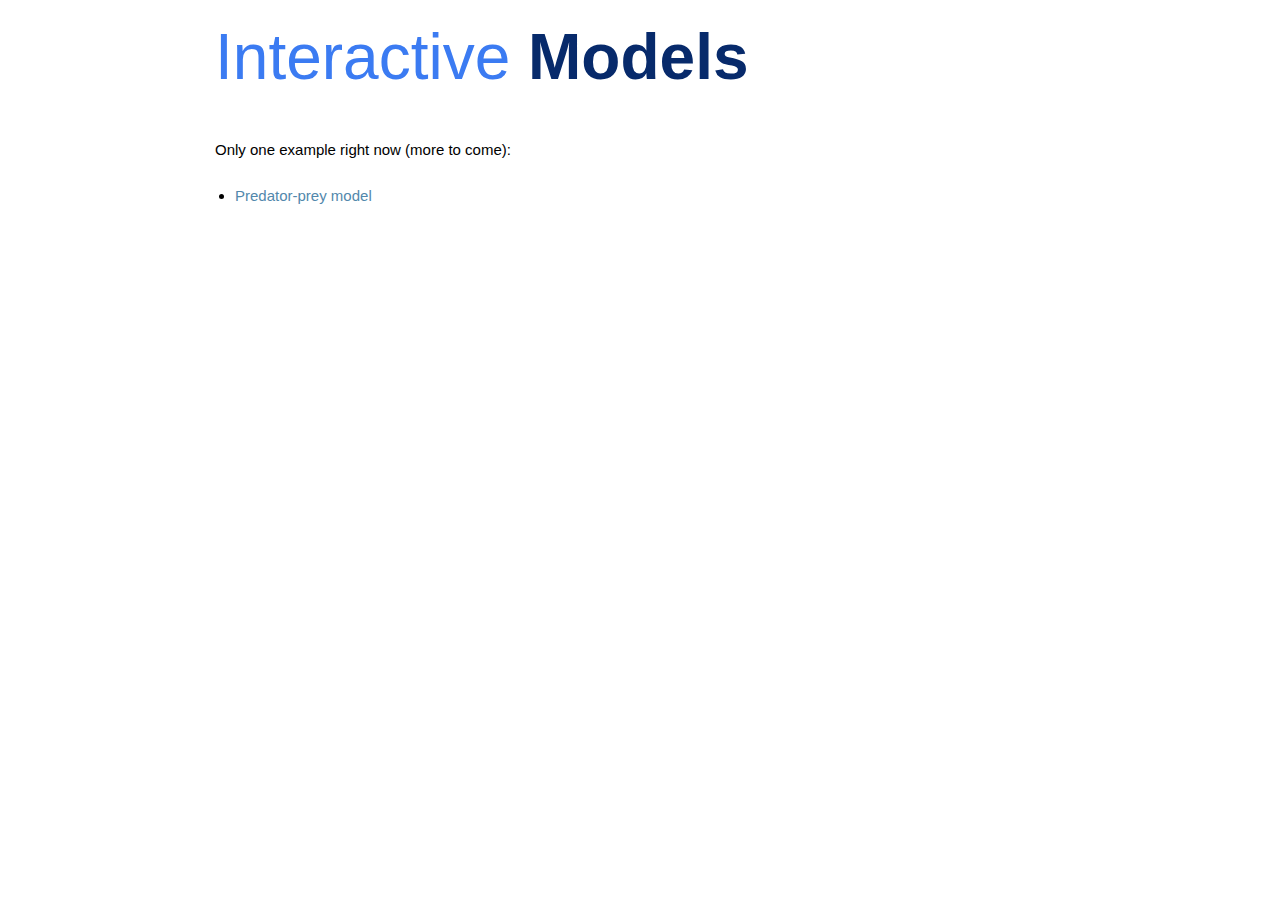
==== index.html @ cfff7451 "Made index.html useful as barebones placeholder" ====
<html>

<head>
    <meta content="text/html; charset=utf-8" http-equiv="Content-Type">
    <title>Interactive Models</title>
	<link href="favicon.png" rel="shortcut icon">
	<link href="style.css" type="text/css" rel="stylesheet">
	<script src="libraries/raphael-min.js"></script>

</head>

<body>
	<div id="preview">
		<section id="content">
			<article class="measure">
				<header>
					
                    <h1><span id="title1">Interactive</span> <span id="title2">Models</span></h1>
					
				</header>
				
				<p>Only one example right now (more to come):</p>
				<ul>
				    <li><a href="predprey.html">Predator-prey model</li>
				</ul>
			</article>
		</section>
	</div>
</body></html>
---- style.css ----
body{font-size:15px;line-height:23px;background:url("images/white_texture.png") repeat scroll 0% 0% transparent;font-family:Helvetica Neue,Helvetica,Arial,sans-serif;}
article{max-width:850px;margin:auto;}
h1{font-size:64px;line-height:69px;margin-top:23px;margin-bottom:46px;}
h2{font-size:39px;line-height:46px;margin-top:46px;margin-bottom:23px;}
h3{font-size:24px;line-height:46px;margin-top:23px;margin-bottom:0px;}
p,ul,.examplespace p+p{margin-top:0px;margin-bottom:23px;}
small,aside{font-size:10px;}
.sans{font-family:Helvetica Neue,Helvetica,Arial,sans-serif;}
.examplespace{font-family:Georgia, Times, serif;background:url("images/t-80.png") repeat scroll 0% 0% transparent;padding:23px;margin-bottom:23px;border:1px solid #E5E5E5;-webkit-border-radius:5px;-moz-border-radius:5px;border-radius:5px;font-size:14px;}
.equationspace{padding-top:0;padding-bottom:0;}
#title1{color:#3b7bf2;font-weight:normal;}
#title2{color:#072a6b;}
a{color:#5288ac;text-decoration:none;}
a:hover{text-decoration:underline;}
ul{padding-left:20px;}
.eqInactive{color:#D5D5D5;}.eqInactive .TKAdjustableNumber{color:#D5D5D5;border-bottom:1px dashed #D5D5D5;}
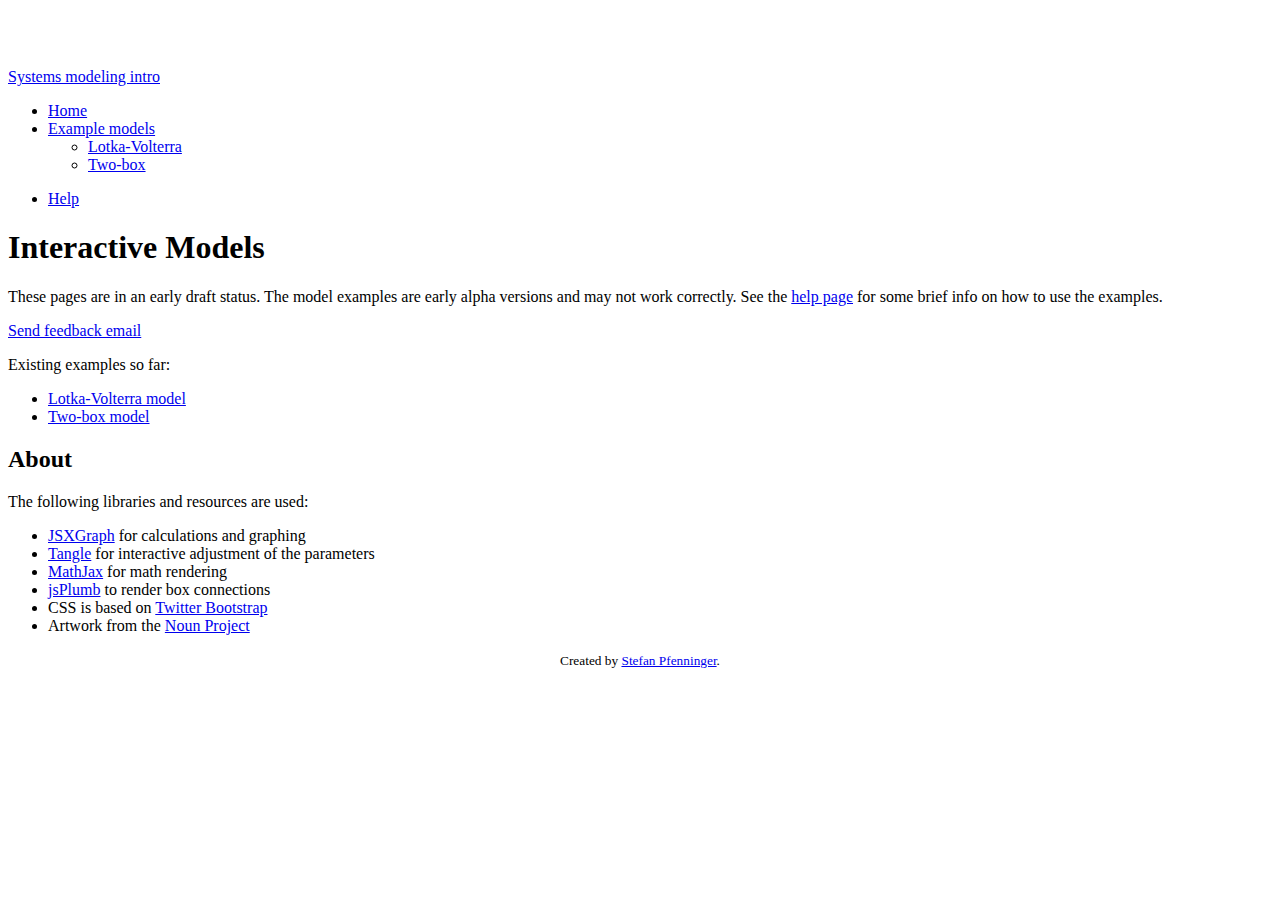
==== commit a92fc66a: "Top navigation; help page; revised index.html" ====
--- a/index.html
+++ b/index.html
@@ -1,29 +1,81 @@
-<html>
-
+<!DOCTYPE html>
+<html lang="en">
 <head>
-    <meta content="text/html; charset=utf-8" http-equiv="Content-Type">
+    <meta charset="utf-8">
     <title>Interactive Models</title>
-	<link href="favicon.png" rel="shortcut icon">
-	<link href="style.css" type="text/css" rel="stylesheet">
-	<script src="libraries/raphael-min.js"></script>
-
+    <link rel="shortcut icon" href="favicon.ico">
+    <!--[if lt IE 9]>
+      <script src="http://html5shim.googlecode.com/svn/trunk/html5.js"></script>
+    <![endif]-->
+    <link rel="stylesheet" href="libraries/bootstrap.min.css">
+    <link rel="stylesheet" href="style.css">
+    
+    <script src="libraries/jquery-1.7.min.js"></script>
+    <script src="libraries/jqueryui.min.js"></script>
+    <script src="libraries/bootstrap-dropdown.js"></script>
 </head>
 
 <body>
-	<div id="preview">
-		<section id="content">
-			<article class="measure">
-				<header>
-					
-                    <h1><span id="title1">Interactive</span> <span id="title2">Models</span></h1>
-					
-				</header>
-				
-				<p>Only one example right now (more to come):</p>
-				<ul>
-				    <li><a href="predprey.html">Predator-prey model</li>
-				</ul>
-			</article>
-		</section>
-	</div>
-</body></html>+    <script>
+	$(document).ready(function(){
+		$('#topbar').dropdown();
+	});
+    </script>
+     
+    <div class="topbar">
+        <div class="fill">
+            <div class="container">
+                <a class="brand" href="index.html">Systems modeling intro</a>
+                <ul class="nav">
+                    <li class="active"><a href="index.html">Home</a></li>
+                    <li class="dropdown" data-dropdown="dropdown">
+                        <a class="dropdown-toggle" href="#">Example models</a>
+                        <ul class="dropdown-menu">
+                            <li><a href="predprey.html">Lotka-Volterra</a></li>
+                            <li><a href="2box.html">Two-box</a></li>
+                        </ul>
+                    </li>
+                </ul>
+                <ul class="nav secondary-nav">
+<li><a href="help.html">Help</a></li>
+                </ul>
+            </div>
+        </div>
+    </div>
+    <div class="container">
+        <div class="content">
+            <div class="page-header">
+                <h1>Interactive Models</h1>
+            </div>
+            <div class="row">
+                <div class="span16">
+                    <div class="alert-message block-message warning">
+                        <p>These pages are in an early draft status. The model examples are early alpha versions and may not work correctly. See the <a href="help.html">help page</a> for some brief info on how to use the examples.</p>
+                        <div class="alert-actions">
+                            <a href="mailto:stefan@pfenninger.org" class="btn small">Send feedback email</a>
+                        </div>
+                    </div>
+    				<p>Existing examples so far:</p>
+    				<ul>
+    				    <li><a href="predprey.html">Lotka-Volterra model</a></li>
+    				    <li><a href="2box.html">Two-box model</a></li>
+    				</ul>
+    				<h2>About</h2>
+    				<p>The following libraries and resources are used:</p>
+    				<ul>
+    				    <li><a href="http://jsxgraph.uni-bayreuth.de/">JSXGraph</a> for calculations and graphing</li>
+    				    <li><a href="http://worrydream.com/Tangle/">Tangle</a> for interactive adjustment of the parameters</li>
+    				    <li><a href="http://www.mathjax.org/">MathJax</a> for math rendering</li>
+    				    <li><a href="http://jsplumb.org/">jsPlumb</a> to render box connections</li>
+    				    <li>CSS is based on <a href="http://twitter.github.com/bootstrap/">Twitter Bootstrap</a></li>
+    				    <li>Artwork from the <a href="http://thenounproject.com/">Noun Project</a></li>
+    				</ul>
+    			</div>
+    		</div>
+    	</div>
+        <footer>
+            <p><small>Created by <a href="http://pfenninger.org/">Stefan Pfenninger</a>.</small></p>
+        </footer>
+    </div>
+</body>
+</html>--- a/style.css
+++ b/style.css
@@ -1,16 +1,28 @@
-body{font-size:15px;line-height:23px;background:url("images/white_texture.png") repeat scroll 0% 0% transparent;font-family:Helvetica Neue,Helvetica,Arial,sans-serif;}
-article{max-width:850px;margin:auto;}
-h1{font-size:64px;line-height:69px;margin-top:23px;margin-bottom:46px;}
-h2{font-size:39px;line-height:46px;margin-top:46px;margin-bottom:23px;}
-h3{font-size:24px;line-height:46px;margin-top:23px;margin-bottom:0px;}
-p,ul,.examplespace p+p{margin-top:0px;margin-bottom:23px;}
-small,aside{font-size:10px;}
-.sans{font-family:Helvetica Neue,Helvetica,Arial,sans-serif;}
-.examplespace{font-family:Georgia, Times, serif;background:url("images/t-80.png") repeat scroll 0% 0% transparent;padding:23px;margin-bottom:23px;border:1px solid #E5E5E5;-webkit-border-radius:5px;-moz-border-radius:5px;border-radius:5px;font-size:14px;}
+html,body{background-color:#ffffff;color:#000000;}
+body{padding-top:60px;}
+.container>footer p{text-align:center;}
+.sans{font-family:'Helvetica Neue',Helvetica,Arial,sans-serif;}
+.examplespace{font-family:Georgia, Times, serif;background:url("images/t-80.png") repeat scroll 0% 0% transparent;padding:20px;margin-bottom:20px;border:1px solid #E5E5E5;-webkit-border-radius:5px;-moz-border-radius:5px;border-radius:5px;font-size:14px;}
+.workspace{border:1px solid #BED5E5;background:url("images/subtle_freckles.png") repeat scroll 0% 0% transparent;box-shadow:0 1px 2px rgba(0, 0, 0, 0.075);position:relative;}
 .equationspace{padding-top:0;padding-bottom:0;}
 #title1{color:#3b7bf2;font-weight:normal;}
 #title2{color:#072a6b;}
-a{color:#5288ac;text-decoration:none;}
-a:hover{text-decoration:underline;}
-ul{padding-left:20px;}
-.eqInactive{color:#D5D5D5;}.eqInactive .TKAdjustableNumber{color:#D5D5D5;border-bottom:1px dashed #D5D5D5;}
+.var_inactive{color:#D5D5D5;}.var_inactive .TKAdjustableNumber{color:#D5D5D5;border-bottom:1px dashed #D5D5D5;}
+.var_inactivedemo{color:#878787;border-bottom:1px dashed #878787;}
+.modelbox .var_inactive{color:#99A6D3;}.modelbox .var_inactive .TKAdjustableNumber{color:#99A6D3;border-bottom:1px dashed #99A6D3;}
+#toggle{float:right;}
+.toggle-1-on:hover,.toggle-2-off:hover{text-decoration:none;background-color:#ddd;}
+.toggle-1-on{font-family:'Helvetica Neue',Helvetica,Arial,sans-serif;color:#000000;padding:0px 8px 0px 12px;-moz-border-radius-topleft:0.5em;-moz-border-radius-bottomleft:0.5em;-webkit-border-top-left-radius:0.5em;-webkit-border-bottom-left-radius:0.5em;border:1px solid #aaa;background-color:#ddd;display:inline;}
+.toggle-2-off{font-family:'Helvetica Neue',Helvetica,Arial,sans-serif;color:#4466ff;padding:0px 12px 0px 8px;-moz-border-radius-topright:0.5em;-moz-border-radius-bottomright:0.5em;-webkit-border-top-right-radius:0.5em;-webkit-border-bottom-right-radius:0.5em;border:1px solid #aaa;border-left:none;background-color:#fff;display:inline;}
+#modelboxcontainer{height:300px;}
+.modelbox{position:absolute ! important;background:#bbc7ff;background-image:-moz-linear-gradient(center top, #f5f5f5, #bbc7ff);background-repeat:repeat-x;border:1px solid #8789dc;box-shadow:0 1px 0 #FFFFFF inset;padding:5px;-webkit-border-radius:5px;-moz-border-radius:5px;border-radius:5px;cursor:move;box-shadow:0px 2px 2px rgba(0, 0, 0, 0.075);z-index:10;}
+.TKAdjustableNumber{cursor:col-resize;}
+#modelbox1{width:180px;height:120px;left:130px;top:70px;}
+#modelbox2{width:140px;height:120px;left:490px;top:70px;}
+.boxname{font-weight:bold;}
+.connectorlabel{padding:5px;background:url("images/t-80.png") repeat scroll 0% 0% transparent;z-index:20;}
+.boxinput{position:absolute;top:-42px;left:10px;padding:10px 10px 10px 20px;background:transparent url("images/arrow-down.png") no-repeat scroll 0 bottom;}
+.boxoutput{position:absolute;bottom:6px;right:0;width:60px;padding:15px 5px 10px 24px;background-repeat:no-repeat;background-position:4px 0, 0 bottom;}
+.boxoutput.var_positive{background-image:url("images/arrow-down.png"),url("images/bottom.png");}
+.boxoutput.var_negative{background-image:url("images/arrow-up.png"),url("images/bottom.png");}
+.boxoutput.var_inactive{background-image:url("images/arrow-down-t.png"),url("images/bottom-t.png");}
